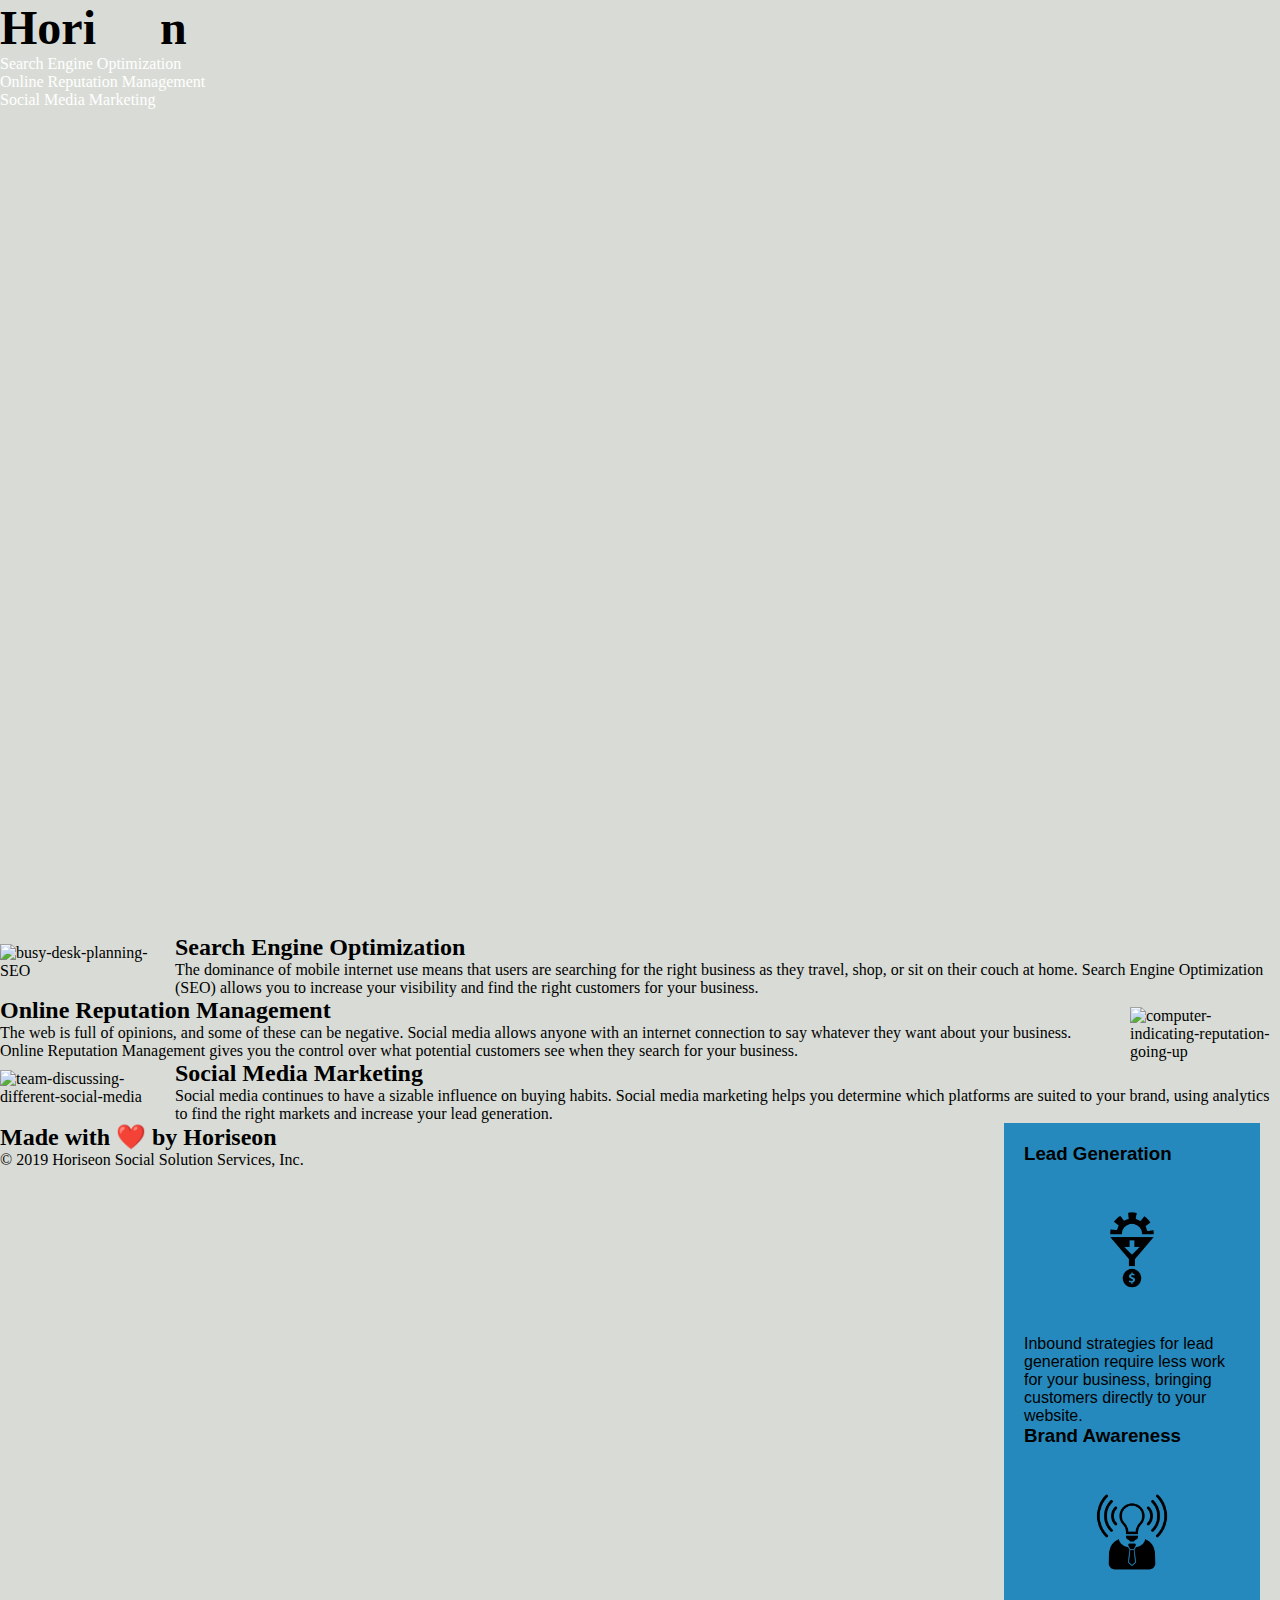
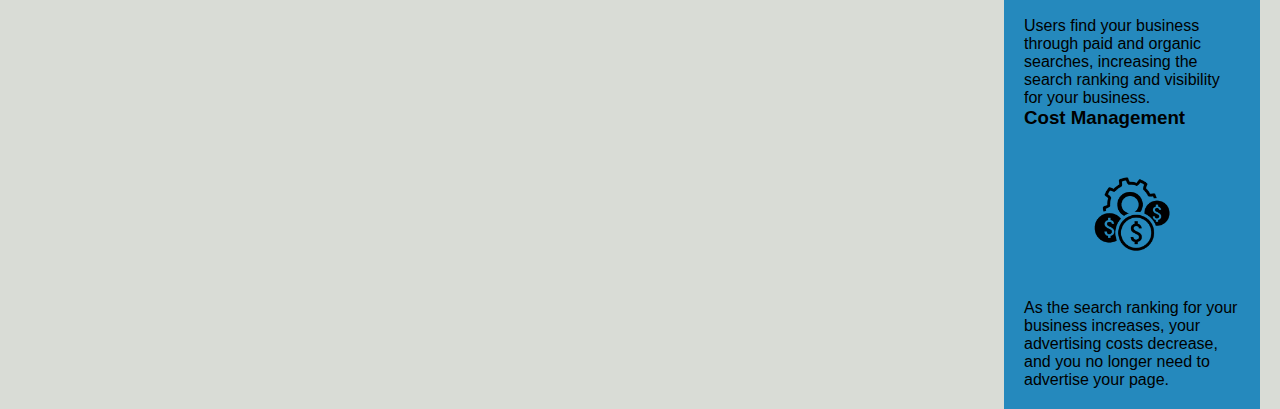
==== Develop/index.html @ 2b150899 "cloned the file from the source, formated index.html" ====
<!DOCTYPE html>
<html lang="en-us">

<head>
    <meta charset="UTF-8" />
    <link rel="stylesheet" href="./assets/css/style.css">
    <title>horiseon</title>
</head>

<body>
    <header>
        <h1>Hori<span class="seo">seo</span>n</h1>
        <nav>
            <ul>
                <li>
                    <a href="#search-engine-optimization">Search Engine Optimization</a>
                </li>
                <li>
                    <a href="#online-reputation-management">Online Reputation Management</a>
                </li>
                <li>
                    <a href="#social-media-marketing">Social Media Marketing</a>
                </li>
            </ul>
        </nav>
    </header>
    <section class="hero" alt="team-working-together"></section>
    <section>
        <article id="search-engine-optimization">
            <img src="./assets/images/search-engine-optimization.jpg" class="float-left" alt="busy-desk-planning-SEO" />
            <h2>Search Engine Optimization</h2>
            <p>
                The dominance of mobile internet use means that users are searching for the right business as they travel, shop, or sit on their couch at home. Search Engine Optimization (SEO) allows you to increase your visibility and find the right customers for your business.
            </p>
        </article>
        
        <article id="online-reputation-management">
            <img src="./assets/images/online-reputation-management.jpg" class="float-right" alt="computer-indicating-reputation-going-up"/>
            <h2>Online Reputation Management</h2>
            <p>
                The web is full of opinions, and some of these can be negative. Social media allows anyone with an internet connection to say whatever they want about your business. Online Reputation Management gives you the control over what potential customers see when they search for your business.
            </p>
        </article>
        
        <article id="social-media-marketing">
            <img src="./assets/images/social-media-marketing.jpg" class="float-left" alt="team-discussing-different-social-media" />
            <h2>Social Media Marketing</h2>
            <p>
                Social media continues to have a sizable influence on buying habits. Social media marketing helps you determine which platforms are suited to your brand, using analytics to find the right markets and increase your lead generation.
            </p>
        </article>
    </section>

    <aside>
        <div class="benefit-lead">
            <h3>Lead Generation</h3>
            <img src="./assets/images/lead-generation.png" class="" alt="gears-funneling-intp-dollars" />
            <p>
                Inbound strategies for lead generation require less work for your business, bringing customers directly to your website.
            </p>
        </div>
        <div class="benefit-brand">
            <h3>Brand Awareness</h3>
            <img src="./assets/images/brand-awareness.png" alt="lightbult-head" />
            <p>
                Users find your business through paid and organic searches, increasing the search ranking and visibility for your business.
            </p>
        </div>
        <div class="benefit-cost">
            <h3>Cost Management</h3>
            <img src="./assets/images/cost-management.png" alt="gears-big-dollar"></img>
            <p>
                As the search ranking for your business increases, your advertising costs decrease, and you no longer need to advertise your page.
            </p>
        </div>
    </aside>

    <footer>
        <h2>Made with ❤️️ by Horiseon</h2>
        <p>
            &copy; 2019 Horiseon Social Solution Services, Inc.
        </p>
    </footer>
</body>

</html>
---- Develop/assets/css/style.css ----
* {
    box-sizing: border-box;
    padding: 0;
    margin: 0;
}

body {
    background-color: #d9dcd6;
}

.header {
    padding: 20px;
    font-family: 'Trebuchet MS', 'Lucida Sans Unicode', 'Lucida Grande', 'Lucida Sans', Arial, sans-serif;
    background-color: #2a607c;
    color: #ffffff;
}

h1 {
    display: inline-block;
    font-size: 48px;
}

.seo {
    color: #d9dcd6;
}

.header div {
    padding-top: 15px;
    margin-right: 20px;
    float: right;
    font-family: 'Gill Sans', 'Gill Sans MT', Calibri, 'Trebuchet MS', sans-serif;
    font-size: 20px;
}

.header div ul {
    list-style-type: none;
}

.header div ul li {
    display: inline-block;
    margin-left: 25px;
}

a {
    color: #ffffff;
    text-decoration: none;
}

p {
    font-size: 16px;
}

.hero {
    height: 800px;
    width: 100%;
    margin-bottom: 25px;
    background-image: url("../images/digital-marketing-meeting.jpg");
    background-size: cover;
    background-position: center;
}

.float-left {
    float: left;
    margin-right: 25px;
}

.float-right {
    float: right;
    margin-left: 25px;
}

.content {
    width: 75%;
    display: inline-block;
    margin-left: 20px;
}

aside {
    margin-right: 20px;
    padding: 20px;
    clear: both;
    float: right;
    width: 20%;
    height: 100%;
    font-family: 'Gill Sans', 'Gill Sans MT', Calibri, 'Trebuchet MS', sans-serif;
    background-color: #2589bd;
}

.benefit-lead .benefit-brand .benefit-cost {
    margin-bottom: 32px;
    color: #ffffff;
}

.benefit-lead .benefit-brand .benefit-cost h3 {
    margin-bottom: 10px;
    text-align: center;
}

.benefit-lead .benefit-brand .benefit-cost img {
    display: block;
    margin: 10px auto;
    max-width: 150px;
}
 img {
    display: block;
    margin: 10px auto;
    max-width: 150px;
}

img {
    display: block;
    margin: 10px auto;
    max-width: 150px;
}

.search-engine-optimization {
    margin-bottom: 20px;
    padding: 50px;
    height: 300px;
    font-family: 'Gill Sans', 'Gill Sans MT', Calibri, 'Trebuchet MS', sans-serif;
    background-color: #0072bb;
    color: #ffffff;
}

.online-reputation-management {
    margin-bottom: 20px;
    padding: 50px;
    height: 300px;
    font-family: 'Gill Sans', 'Gill Sans MT', Calibri, 'Trebuchet MS', sans-serif;
    background-color: #0072bb;
    color: #ffffff;
}

.social-media-marketing {
    margin-bottom: 20px;
    padding: 50px;
    height: 300px;
    font-family: 'Gill Sans', 'Gill Sans MT', Calibri, 'Trebuchet MS', sans-serif;
    background-color: #0072bb;
    color: #ffffff;
}

.search-engine-optimization img {
    max-height: 200px;
}

.online-reputation-management img {
    max-height: 200px;
}

.social-media-marketing img {
    max-height: 200px;
}

.search-engine-optimization h2 {
    margin-bottom: 20px;
    font-size: 36px;
}

.online-reputation-management h2 {
    margin-bottom: 20px;
    font-size: 36px;
}

.social-media-marketing h2 {
    margin-bottom: 20px;
    font-size: 36px;
}

.footer {
    padding: 30px;
    clear: both;
    font-family: 'Trebuchet MS', 'Lucida Sans Unicode', 'Lucida Grande', 'Lucida Sans', Arial, sans-serif;
    text-align: center;
}

.footer h2 {
    font-size: 20px;
}
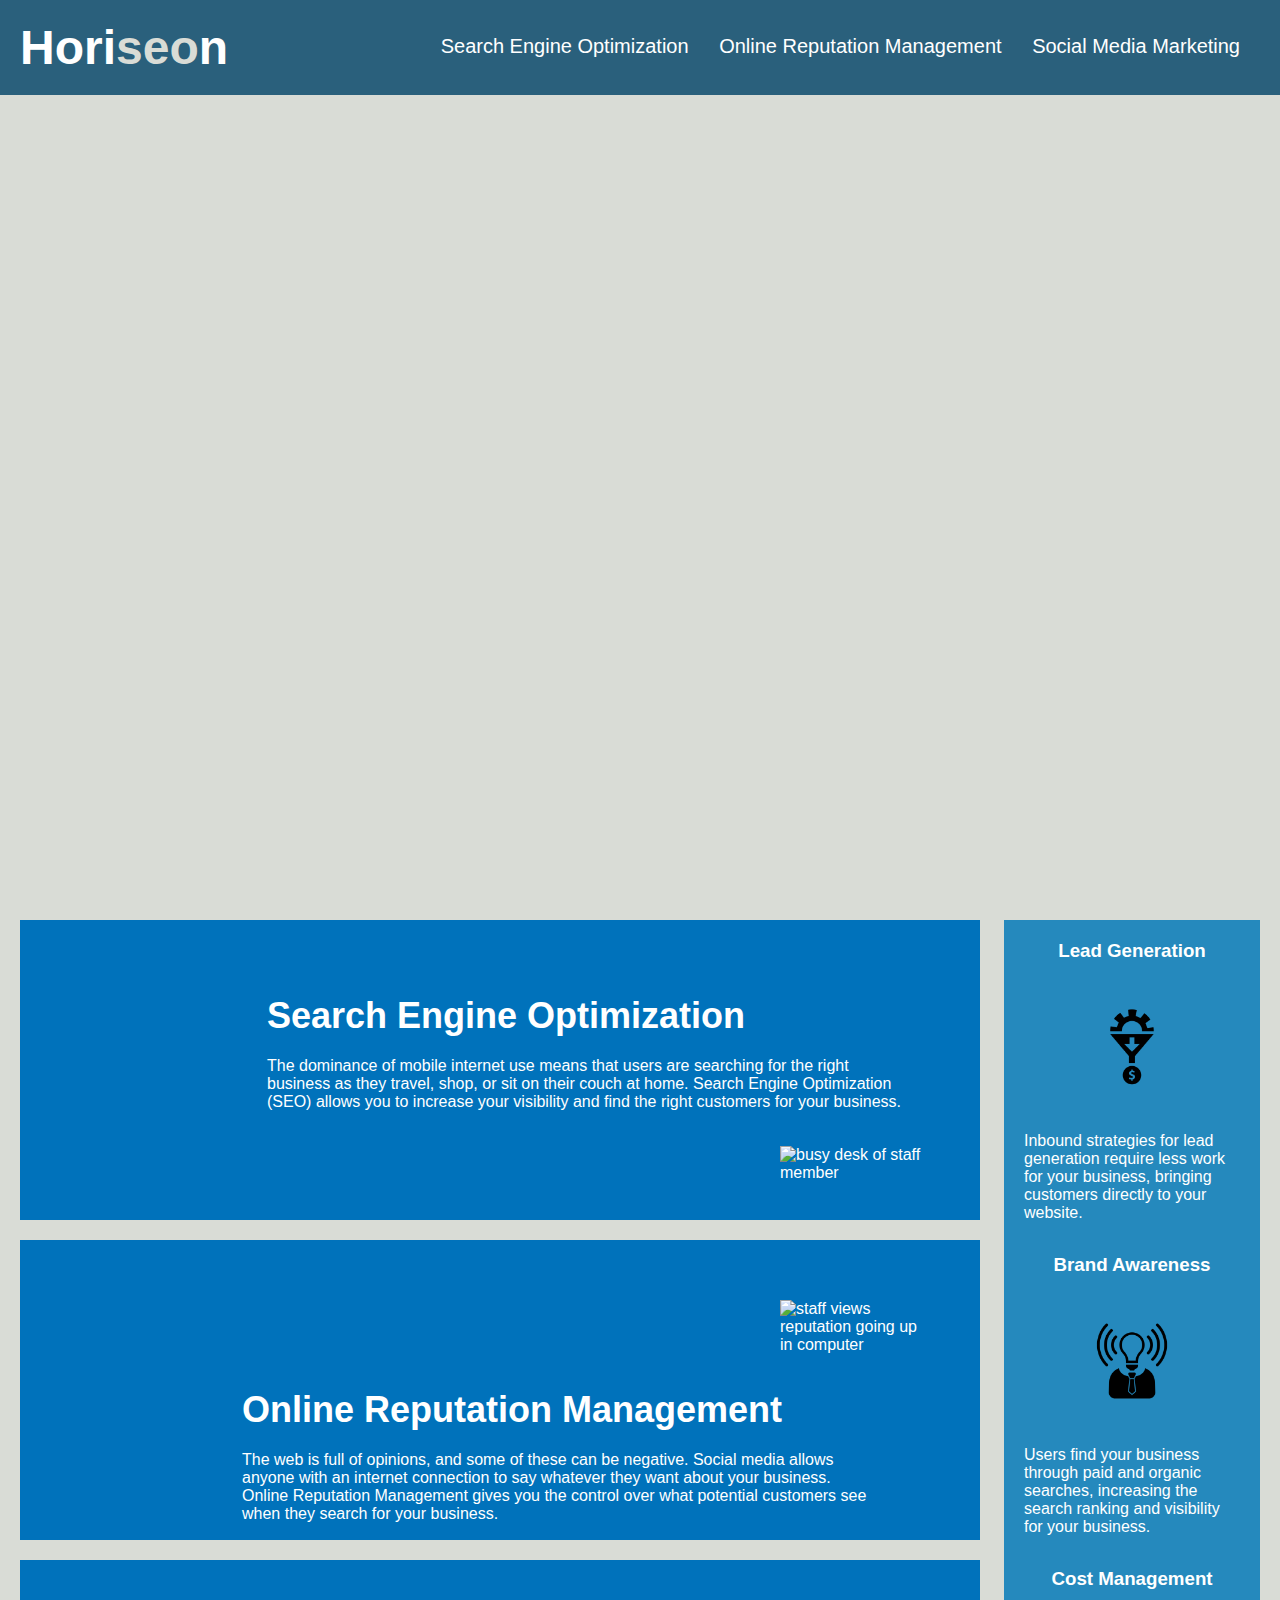
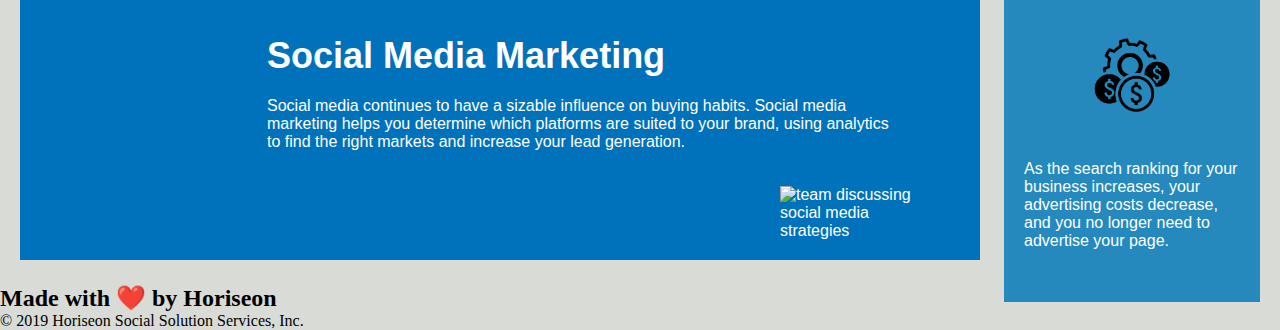
==== commit f90af0a3: "fixed all the semantic elements and rearanged css styles to mathc them. need to fix image size and r" ====
--- a/Develop/index.html
+++ b/Develop/index.html
@@ -24,49 +24,61 @@
             </ul>
         </nav>
     </header>
-    <section class="hero" alt="team-working-together"></section>
-    <section>
-        <article id="search-engine-optimization">
-            <img src="./assets/images/search-engine-optimization.jpg" class="float-left" alt="busy-desk-planning-SEO" />
-            <h2>Search Engine Optimization</h2>
-            <p>
+    <section class="hero" alt="team working together"></section>
+
+    
+    <section class="main-content">
+        <article id="search-engine-optimization" class="explanation">
+           
+            <div class="article-text text-right">
+        
+                <h2>Search Engine Optimization</h2>
+                <p>
                 The dominance of mobile internet use means that users are searching for the right business as they travel, shop, or sit on their couch at home. Search Engine Optimization (SEO) allows you to increase your visibility and find the right customers for your business.
-            </p>
+                </p>
+            </div>
+            <img src="./assets/images/search-engine-optimization.jpg" alt="busy desk of staff member" />
         </article>
         
-        <article id="online-reputation-management">
-            <img src="./assets/images/online-reputation-management.jpg" class="float-right" alt="computer-indicating-reputation-going-up"/>
-            <h2>Online Reputation Management</h2>
-            <p>
+        <article id="online-reputation-management" class="explanation">
+            <img src="./assets/images/online-reputation-management.jpg" alt="staff views reputation going up in computer"/>
+            <div class="article-text text-left">
+                <h2>Online Reputation Management</h2>
+                <p>
                 The web is full of opinions, and some of these can be negative. Social media allows anyone with an internet connection to say whatever they want about your business. Online Reputation Management gives you the control over what potential customers see when they search for your business.
-            </p>
+                </p>
+            </div>
+             
         </article>
         
-        <article id="social-media-marketing">
-            <img src="./assets/images/social-media-marketing.jpg" class="float-left" alt="team-discussing-different-social-media" />
-            <h2>Social Media Marketing</h2>
-            <p>
+        <article id="social-media-marketing" class="explanation">
+            
+            <div class="article-text text-right ">
+                <h2>Social Media Marketing</h2>
+                <p>
                 Social media continues to have a sizable influence on buying habits. Social media marketing helps you determine which platforms are suited to your brand, using analytics to find the right markets and increase your lead generation.
-            </p>
+                </p>
+            </div>
+            <img src="./assets/images/social-media-marketing.jpg" alt="team discussing social media strategies" />
         </article>
     </section>
 
     <aside>
-        <div class="benefit-lead">
+        <div class="benefit">
             <h3>Lead Generation</h3>
             <img src="./assets/images/lead-generation.png" class="" alt="gears-funneling-intp-dollars" />
             <p>
                 Inbound strategies for lead generation require less work for your business, bringing customers directly to your website.
             </p>
         </div>
-        <div class="benefit-brand">
+        <div class="benefit">
             <h3>Brand Awareness</h3>
             <img src="./assets/images/brand-awareness.png" alt="lightbult-head" />
             <p>
                 Users find your business through paid and organic searches, increasing the search ranking and visibility for your business.
             </p>
         </div>
-        <div class="benefit-cost">
+        <div class="benefit">
             <h3>Cost Management</h3>
             <img src="./assets/images/cost-management.png" alt="gears-big-dollar"></img>
             <p>
--- a/Develop/assets/css/style.css
+++ b/Develop/assets/css/style.css
@@ -8,7 +8,9 @@
     background-color: #d9dcd6;
 }
 
-.header {
+/*header modifications go below*/
+
+header {
     padding: 20px;
     font-family: 'Trebuchet MS', 'Lucida Sans Unicode', 'Lucida Grande', 'Lucida Sans', Arial, sans-serif;
     background-color: #2a607c;
@@ -23,22 +25,20 @@
 .seo {
     color: #d9dcd6;
 }
+/* our navitation bar starts here */
 
-.header div {
+nav {
     padding-top: 15px;
     margin-right: 20px;
     float: right;
     font-family: 'Gill Sans', 'Gill Sans MT', Calibri, 'Trebuchet MS', sans-serif;
     font-size: 20px;
 }
-
-.header div ul {
-    list-style-type: none;
-}
-
-.header div ul li {
+    
+nav ul li {
     display: inline-block;
     margin-left: 25px;
+    list-style-type: none;
 }
 
 a {
@@ -50,6 +50,8 @@
     font-size: 16px;
 }
 
+/*hero section*/
+
 .hero {
     height: 800px;
     width: 100%;
@@ -59,22 +61,7 @@
     background-position: center;
 }
 
-.float-left {
-    float: left;
-    margin-right: 25px;
-}
-
-.float-right {
-    float: right;
-    margin-left: 25px;
-}
-
-.content {
-    width: 75%;
-    display: inline-block;
-    margin-left: 20px;
-}
-
+/* side bar on the right side of the screen. */
 aside {
     margin-right: 20px;
     padding: 20px;
@@ -86,86 +73,70 @@
     background-color: #2589bd;
 }
 
-.benefit-lead .benefit-brand .benefit-cost {
+.benefit {
     margin-bottom: 32px;
     color: #ffffff;
 }
 
-.benefit-lead .benefit-brand .benefit-cost h3 {
+.benefit h3 {
     margin-bottom: 10px;
     text-align: center;
 }
 
-.benefit-lead .benefit-brand .benefit-cost img {
-    display: block;
-    margin: 10px auto;
-    max-width: 150px;
-}
- img {
+.benefit img {
     display: block;
     margin: 10px auto;
     max-width: 150px;
 }
 
-img {
-    display: block;
-    margin: 10px auto;
-    max-width: 150px;
+/*main body of the article, float the images and text accordingly */
+
+.main-content {
+    width: 75%;
+    display: inline-block;
+    margin-left: 20px;
+   
 }
 
-.search-engine-optimization {
-    margin-bottom: 20px;
+.explanation {
+    margin: 0 auto 20px auto;
     padding: 50px;
     height: 300px;
     font-family: 'Gill Sans', 'Gill Sans MT', Calibri, 'Trebuchet MS', sans-serif;
     background-color: #0072bb;
     color: #ffffff;
+    overflow: auto;
+}   
+
+.article-text {
+    float: right;
+    padding: 25px ;
+    width: 80%;
+    
 }
 
-.online-reputation-management {
-    margin-bottom: 20px;
-    padding: 50px;
-    height: 300px;
-    font-family: 'Gill Sans', 'Gill Sans MT', Calibri, 'Trebuchet MS', sans-serif;
-    background-color: #0072bb;
-    color: #ffffff;
+
+.explanation img {
+    float: right; 
+    max-height: 200px;
+    display: block;
+    margin: 10px auto;
+    max-width: 150px;
+
+}
+.text-right {
+    margin-left: 25px;   
+}
+.text-left {
+    margin-right: 25px;  
 }
 
-.social-media-marketing {
-    margin-bottom: 20px;
-    padding: 50px;
-    height: 300px;
-    font-family: 'Gill Sans', 'Gill Sans MT', Calibri, 'Trebuchet MS', sans-serif;
-    background-color: #0072bb;
-    color: #ffffff;
-}
-
-.search-engine-optimization img {
-    max-height: 200px;
-}
-
-.online-reputation-management img {
-    max-height: 200px;
-}
-
-.social-media-marketing img {
-    max-height: 200px;
-}
-
-.search-engine-optimization h2 {
+.explanation h2 {
     margin-bottom: 20px;
     font-size: 36px;
 }
 
-.online-reputation-management h2 {
-    margin-bottom: 20px;
-    font-size: 36px;
-}
-
-.social-media-marketing h2 {
-    margin-bottom: 20px;
-    font-size: 36px;
-}
+/* footer modifications*/
 
 .footer {
     padding: 30px;
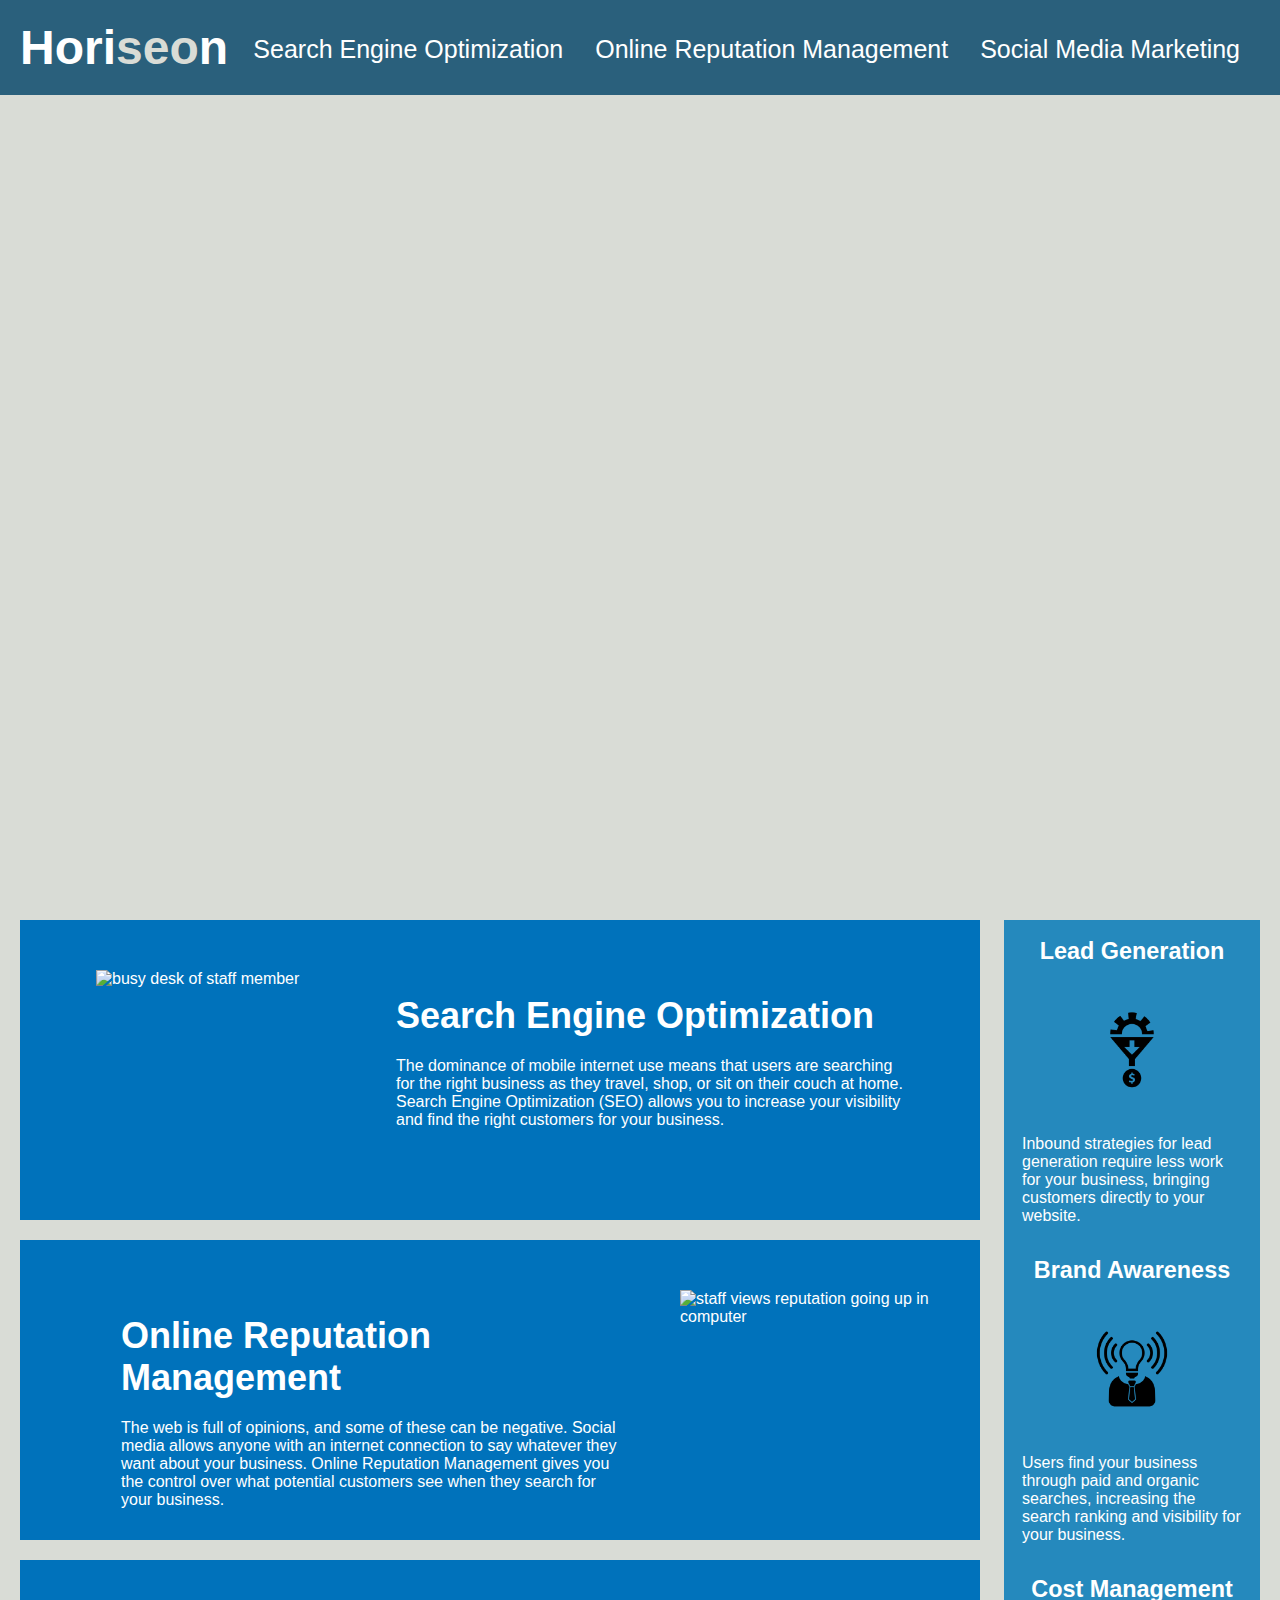
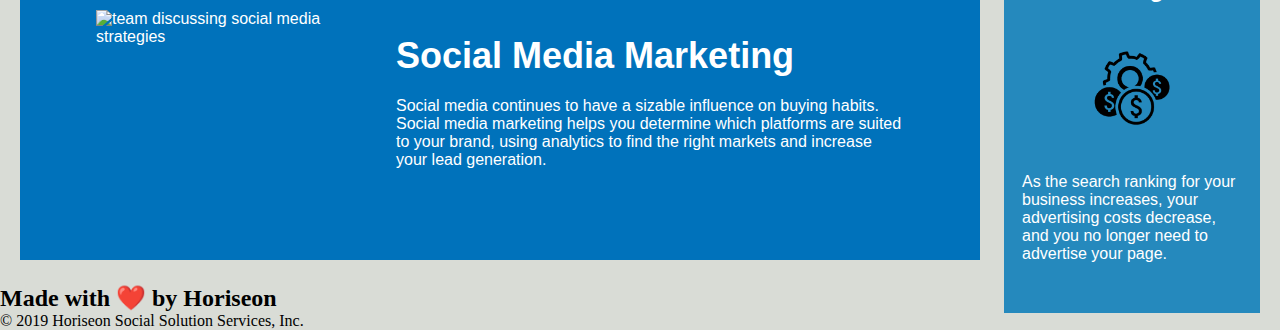
==== commit 9b45ac29: "chananged the fonts to make them more uniform across the document" ====
--- a/Develop/index.html
+++ b/Develop/index.html
@@ -4,7 +4,7 @@
 <head>
     <meta charset="UTF-8" />
     <link rel="stylesheet" href="./assets/css/style.css">
-    <title>horiseon</title>
+    <title>Horiseon - Main</title>
 </head>
 
 <body>
--- a/Develop/assets/css/style.css
+++ b/Develop/assets/css/style.css
@@ -13,8 +13,10 @@
 header {
     padding: 20px;
     font-family: 'Trebuchet MS', 'Lucida Sans Unicode', 'Lucida Grande', 'Lucida Sans', Arial, sans-serif;
+    font-size: 150%;
     background-color: #2a607c;
     color: #ffffff;
+
 }
 
 h1 {
@@ -32,7 +34,7 @@
     margin-right: 20px;
     float: right;
     font-family: 'Gill Sans', 'Gill Sans MT', Calibri, 'Trebuchet MS', sans-serif;
-    font-size: 20px;
+    font-size: 25px;
 }
     
 nav ul li {
@@ -64,12 +66,13 @@
 /* side bar on the right side of the screen. */
 aside {
     margin-right: 20px;
-    padding: 20px;
+    padding: 18px;
     clear: both;
     float: right;
     width: 20%;
     height: 100%;
     font-family: 'Gill Sans', 'Gill Sans MT', Calibri, 'Trebuchet MS', sans-serif;
+    font-size: 20px;
     background-color: #2589bd;
 }
 
@@ -95,7 +98,7 @@
     width: 75%;
     display: inline-block;
     margin-left: 20px;
-   
+    
 }
 
 .explanation {
@@ -109,20 +112,19 @@
 }   
 
 .article-text {
-    float: right;
+    
+    float:right;
     padding: 25px ;
-    width: 80%;
-    
+    width: 65%;
 }
 
-
 .explanation img {
-    float: right; 
-    max-height: 200px;
-    display: block;
-    margin: 10px auto;
-    max-width: 150px;
-
+    
+    float:right;
+    width: 35%;
+    max-width: 250px;
+    
+    
 }
 .text-right {
     margin-left: 25px;   
